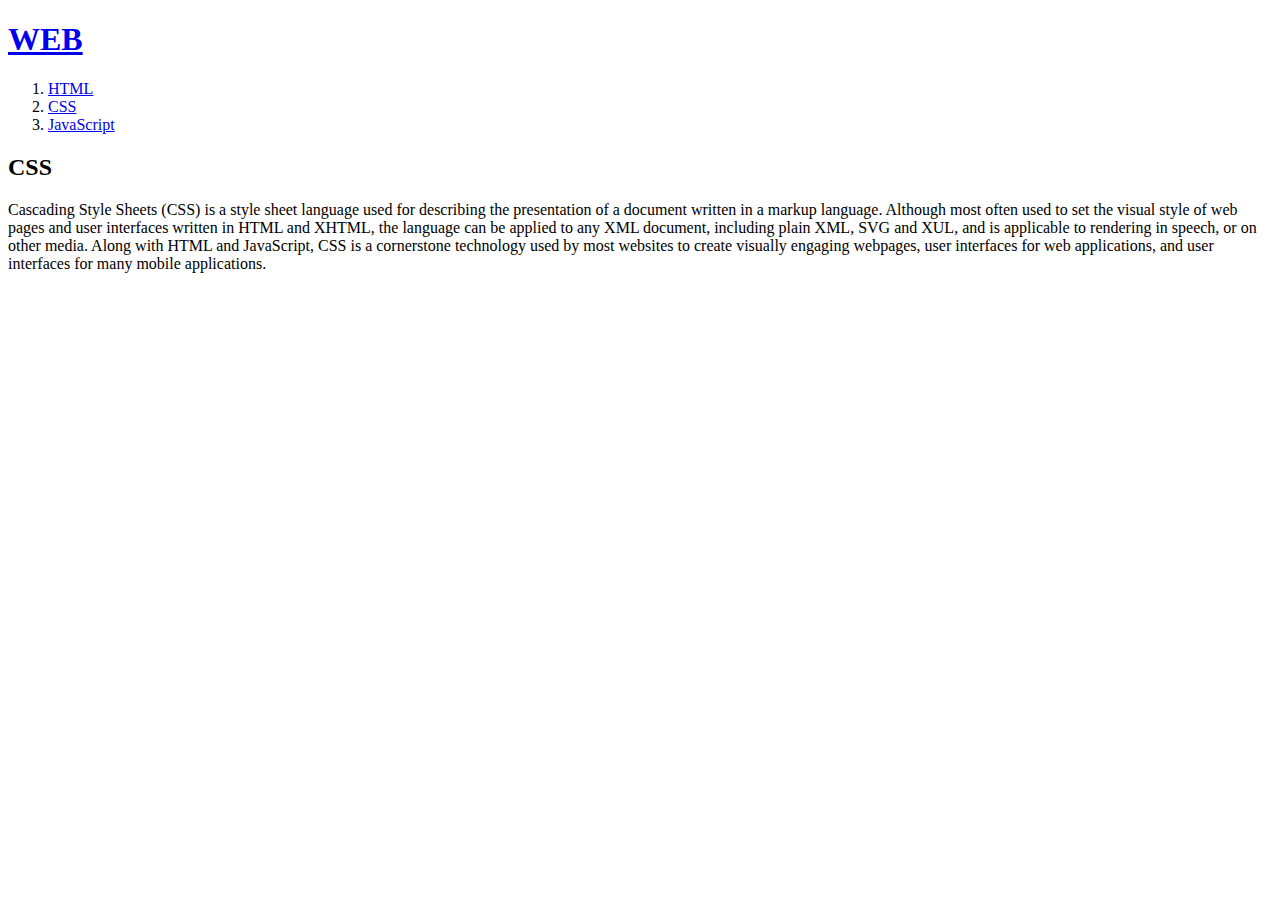
==== 2.html @ 5c74eb3b "Add files via upload" ====
<!doctype html>
<html>
<head>
  <title>WEB1 - CSS</title>
  <meta charset="utf-8">
</head>
<body>
  <h1><a href="index.html">WEB</a></h1>
  <ol>
    <li><a href="1.html">HTML</a></li>
    <li><a href="2.html">CSS</a></li>
    <li><a href="3.html">JavaScript</a></li>
  </ol>
  <h2>CSS</h2>
  <p>
    Cascading Style Sheets (CSS) is a style sheet language used for describing the presentation of a document written in a markup language. Although most often used to set the visual style of web pages and user interfaces written in HTML and XHTML, the language can be applied to any XML document, including plain XML, SVG and XUL, and is applicable to rendering in speech, or on other media. Along with HTML and JavaScript, CSS is a cornerstone technology used by most websites to create visually engaging webpages, user interfaces for web applications, and user interfaces for many mobile applications.
  </p>
</body>
</html>
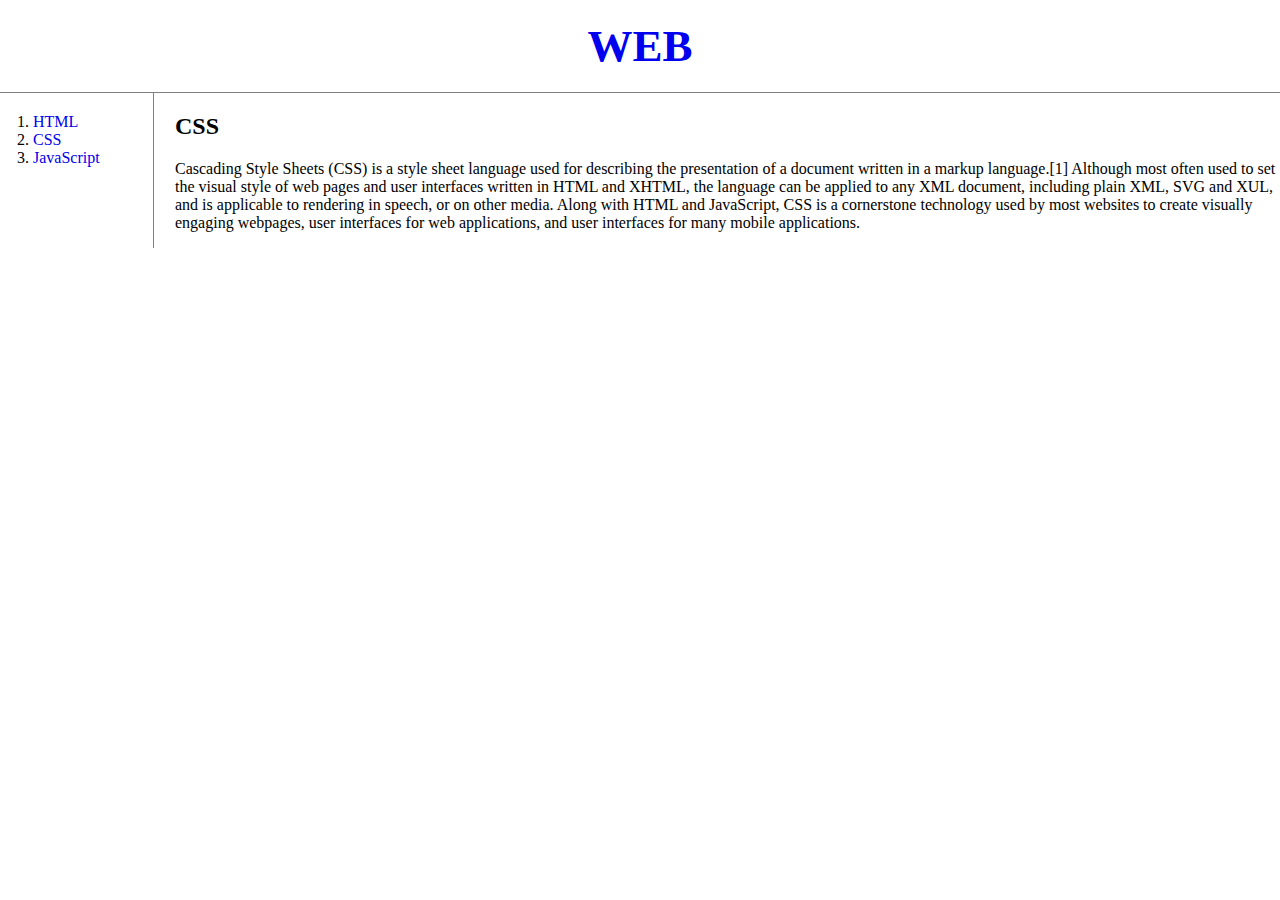
==== commit 9df2cbfa: "Add files via upload" ====
--- a/2.html
+++ b/2.html
@@ -1,19 +1,25 @@
 <!doctype html>
 <html>
 <head>
-  <title>WEB1 - CSS</title>
+  <title>WEB - CSS</title>
   <meta charset="utf-8">
+  <link rel="stylesheet" href="style.css">
 </head>
 <body>
   <h1><a href="index.html">WEB</a></h1>
-  <ol>
-    <li><a href="1.html">HTML</a></li>
-    <li><a href="2.html">CSS</a></li>
-    <li><a href="3.html">JavaScript</a></li>
-  </ol>
+  <div id="grid">
+	  <ol>
+		<li><a href="1.html">HTML</a></li>
+		<li><a href="2.html">CSS</a></li>
+		<li><a href="3.html">JavaScript</a></li>
+	  </ol>
+  <div id="article">
   <h2>CSS</h2>
   <p>
-    Cascading Style Sheets (CSS) is a style sheet language used for describing the presentation of a document written in a markup language. Although most often used to set the visual style of web pages and user interfaces written in HTML and XHTML, the language can be applied to any XML document, including plain XML, SVG and XUL, and is applicable to rendering in speech, or on other media. Along with HTML and JavaScript, CSS is a cornerstone technology used by most websites to create visually engaging webpages, user interfaces for web applications, and user interfaces for many mobile applications.
+    Cascading Style Sheets (CSS) is a style sheet language used for describing the presentation of a document written in a markup language.[1] Although most often used to set the visual style of web pages and user interfaces written in HTML and XHTML, the language can be applied to any XML document, including plain XML, SVG and XUL, and is applicable to rendering in speech, or on other media. Along with HTML and JavaScript, CSS is a cornerstone technology used by most websites to create visually engaging webpages, user interfaces for web applications, and user interfaces for many mobile applications.
   </p>
-</body>
-</html>
+  </div>
+  </div>
+  </body>
+  </html>
+
--- a/style.css
+++ b/style.css
@@ -0,0 +1,43 @@
+    body{
+      margin:0;
+    }
+    a {
+      text-decoration: none;
+    }
+    h1 {
+      font-size:45px;
+      text-align: center;
+      border-bottom:1px solid gray;
+      margin:0;
+      padding:20px;
+    }
+    ol {
+	border-right:1px solid gray;
+	width:100px;
+	margin:0;
+	padding:20px;
+	padding-left:32px;
+    }
+	#grid {
+		display: grid;
+		grid-template-columns: 150px 1fr;
+	}
+	#grid ol {
+		padding-left:33px;
+	}
+	#grid #article {
+		padding-left:25px;
+	}
+	
+	@media(max-width:500px) {
+		h1 {
+			border-bottom:none;
+		}
+		ol {
+			border-right:none;
+		}
+		#grid {
+			display:block;
+			grid-template-columns: 150px 1fr;
+		}
+	}